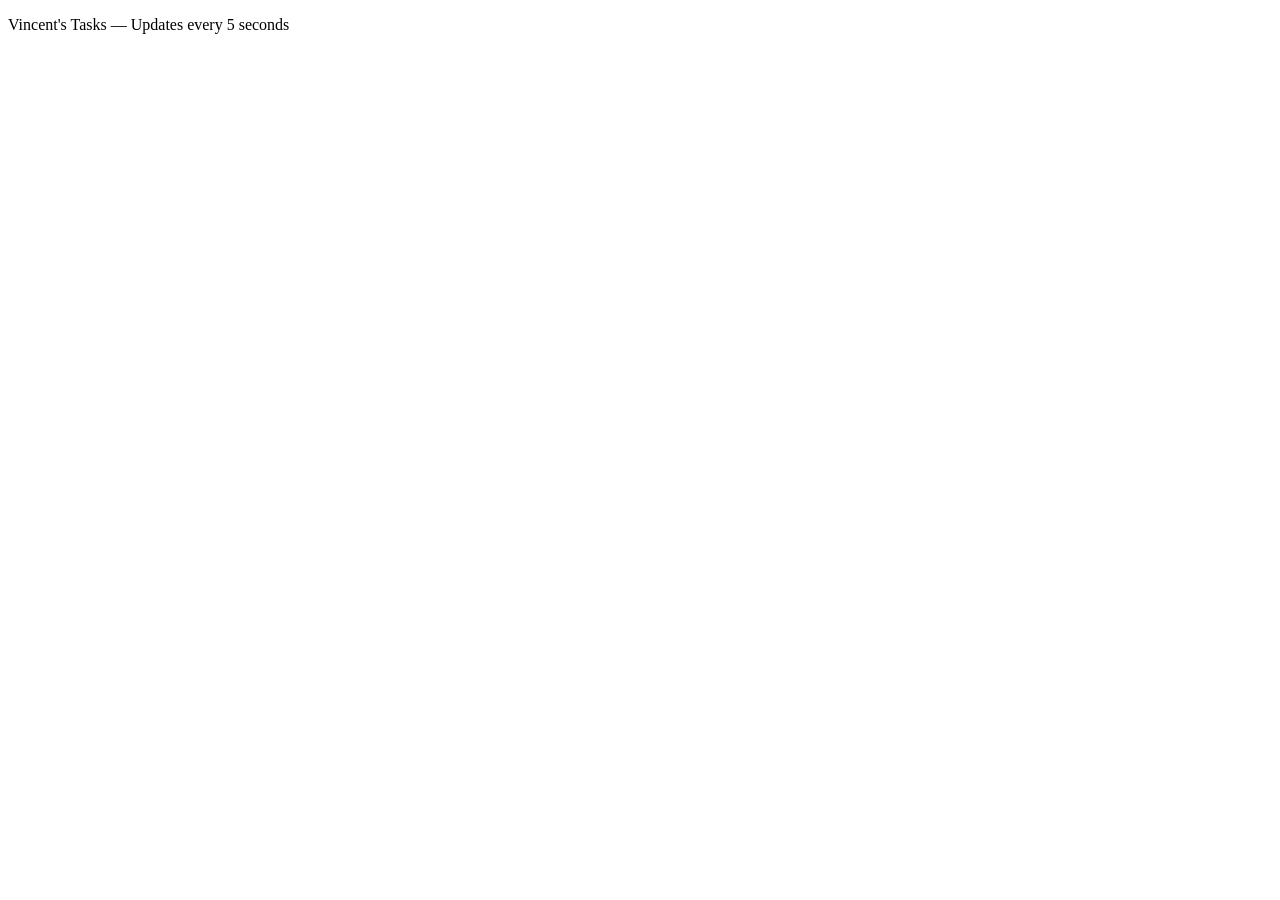
==== index.html @ 3737b5c9 "Rename server/index.html to index.html" ====
<!DOCTYPE html>
<html lang="en">

<head>
    <meta charset="UTF-8">
    <meta name="viewport" content="width=device-width, initial-scale=1.0">
    <title>My Project</title>
    <meta name="description" content="A simple HTML5 boilerplate template.">
    <meta name="author" content="Your Name">
    <!-- Open Graph for social sharing -->
    <meta property="og:title" content="My Project">
    <meta property="og:type" content="website">
    <meta property="og:description" content="A simple HTML5 boilerplate template.">
    <meta property="og:image" content="image.png">
    <!-- CSS -->
    <link rel="stylesheet" href="styles.css">
</head>

<body>
    <header>
    </header>
    <main>
        <div id="reports">
            <p id="task">Vincent's Tasks — Updates every 5 seconds</p>
        </div>
    </main>
    <footer>
    </footer>
    <!-- JavaScript -->
    <script>
        const ws = new WebSocket('wss://omission-scrap-crushing.ngrok-free.dev')

        ws.onmessage = (event) => {
            const data = JSON.parse(event.data)
            console.log(data.window, data.date, data.time)
            
            const newDiv = document.createElement('div')
            newDiv.textContent = `${data.window} - ${data.date} - ${data.time}`
            document.getElementById('reports').appendChild(newDiv)
        }

    </script>
</body>

</html>
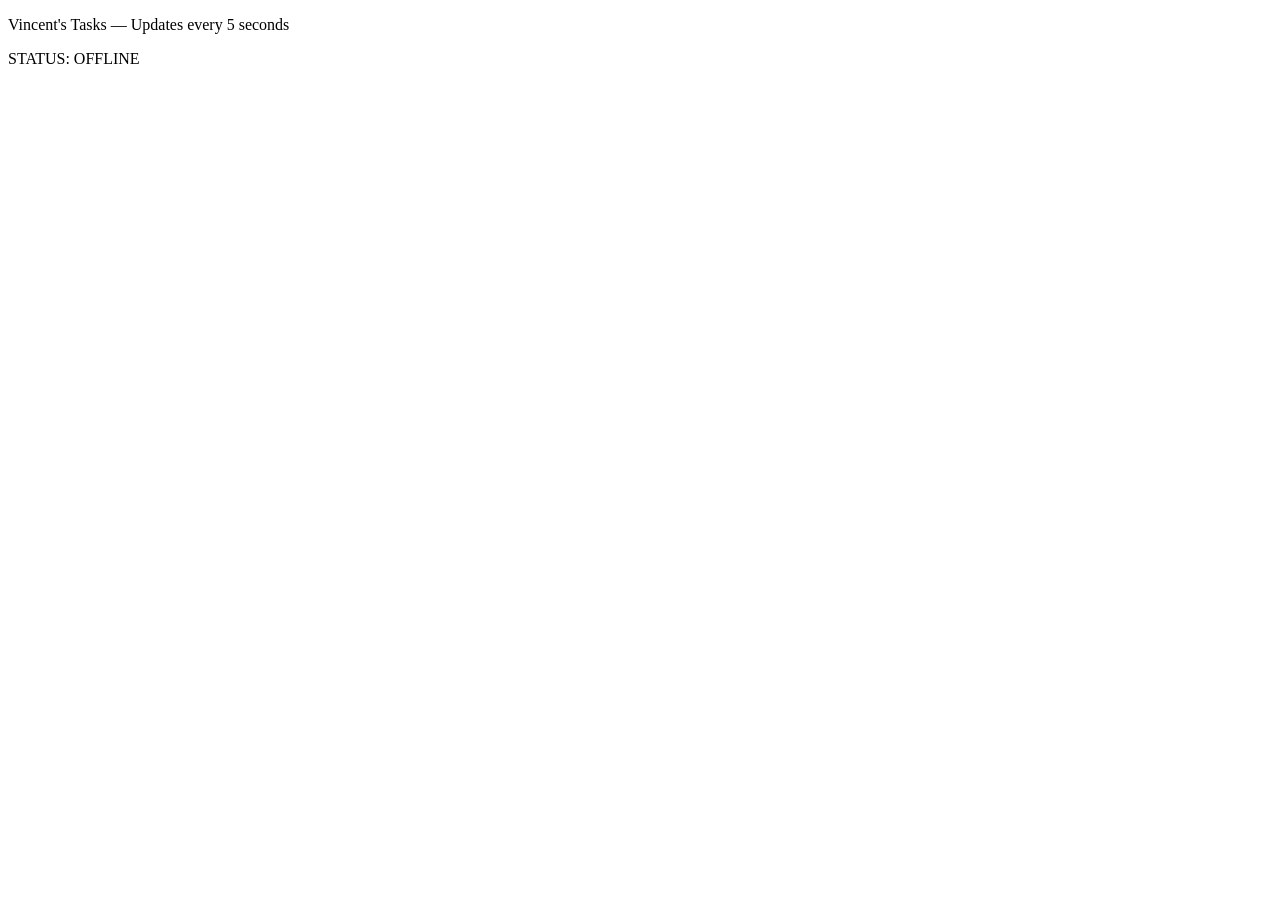
==== commit 36054117: "Add duration framework" ====
--- a/index.html
+++ b/index.html
@@ -21,22 +21,25 @@
     </header>
     <main>
         <div id="reports">
-            <p id="task">Vincent's Tasks — Updates every 5 seconds</p>
+            <p id="title">Vincent's Tasks — Updates every 5 seconds</p>
+            <p id="task">STATUS: OFFLINE</div>
         </div>
     </main>
     <footer>
     </footer>
     <!-- JavaScript -->
     <script>
-        const ws = new WebSocket('wss://omission-scrap-crushing.ngrok-free.dev')
+        const ws = new WebSocket('https://omission-scrap-crushing.ngrok-free.dev')
+        const task = document.getElementById('task')
 
         ws.onmessage = (event) => {
             const data = JSON.parse(event.data)
+            let t = ""
             console.log(data.window, data.date, data.time)
             
-            const newDiv = document.createElement('div')
-            newDiv.textContent = `${data.window} - ${data.date} - ${data.time}`
-            document.getElementById('reports').appendChild(newDiv)
+            task.textContent = `${data.window} - ${data.date} - ${data.time}`
+
+            // document.getElementById('reports').appendChild(newDiv)
         }
 
     </script>
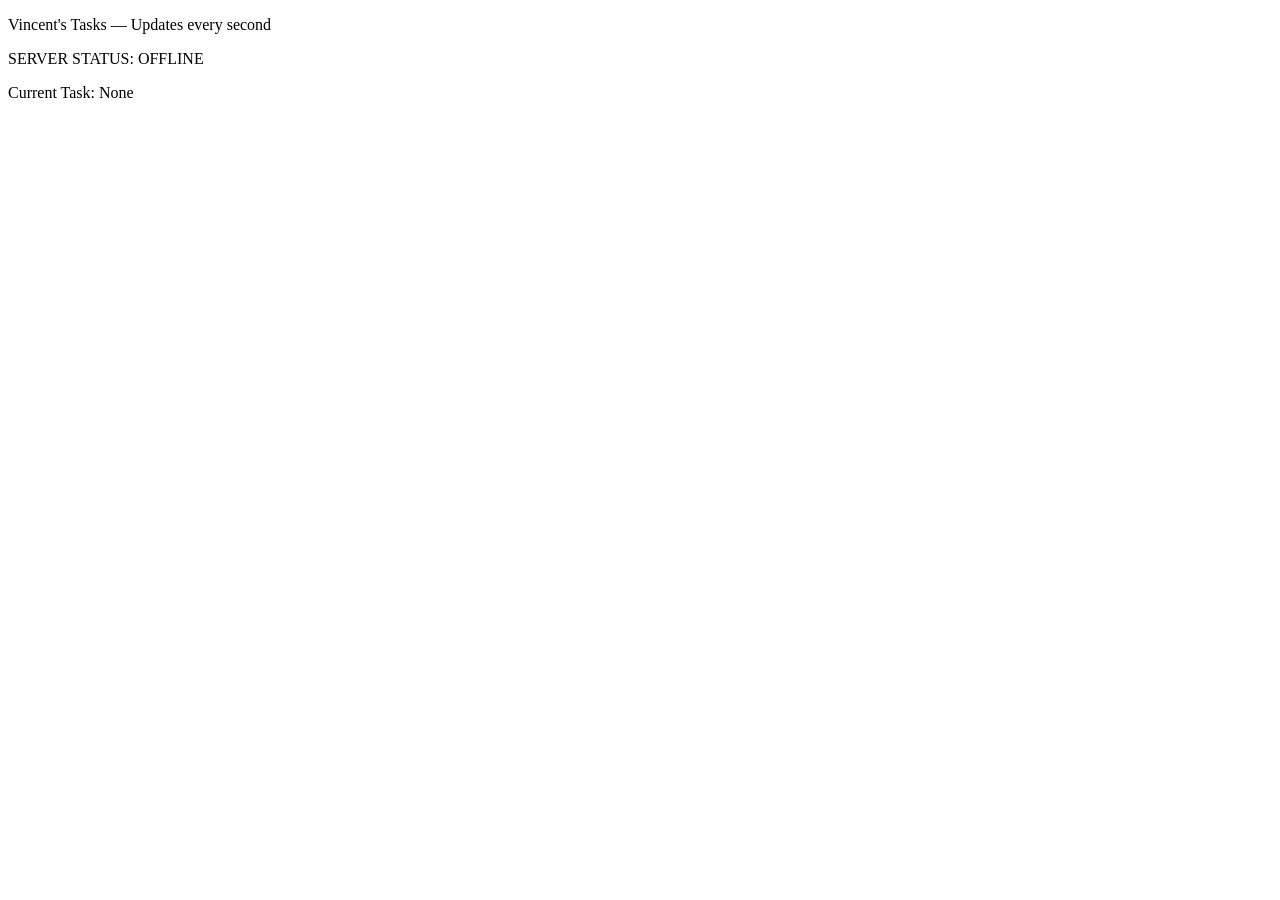
==== commit 8db9014c: "Update index.html" ====
--- a/index.html
+++ b/index.html
@@ -21,8 +21,9 @@
     </header>
     <main>
         <div id="reports">
-            <p id="title">Vincent's Tasks — Updates every 5 seconds</p>
-            <p id="task">STATUS: OFFLINE</div>
+            <p id="title">Vincent's Tasks — Updates every second</p>
+            <p id="status">SERVER STATUS: OFFLINE</div>
+            <p id="task">Current Task: None</p>
         </div>
     </main>
     <footer>
@@ -31,6 +32,19 @@
     <script>
         const ws = new WebSocket('https://omission-scrap-crushing.ngrok-free.dev')
         const task = document.getElementById('task')
+        const status = document.getElementById('status')
+
+        ws.onopen = () => {
+            status.textContent = "SERVER STATUS: ONLINE"
+        }
+
+        ws.onclose = () => {
+            status.textContent = "SERVER STATUS: OFFLINE"
+        }
+
+        ws.onerror = () => {
+            status.textContent = "SERVER STATUS: ERROR"
+        }
 
         ws.onmessage = (event) => {
             const data = JSON.parse(event.data)
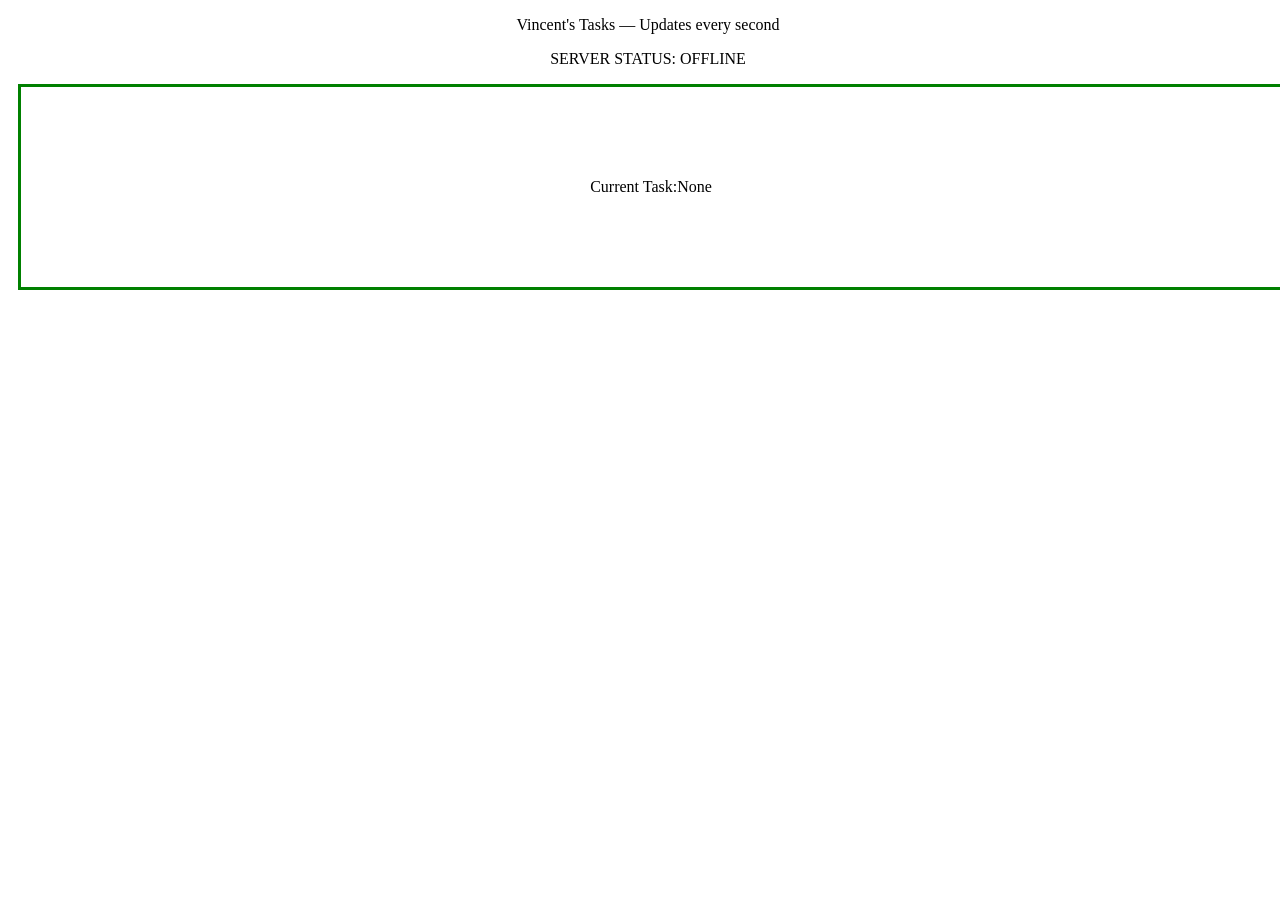
==== commit 82c4229e: "Updating CSS" ====
--- a/index.html
+++ b/index.html
@@ -4,11 +4,11 @@
 <head>
     <meta charset="UTF-8">
     <meta name="viewport" content="width=device-width, initial-scale=1.0">
-    <title>My Project</title>
-    <meta name="description" content="A simple HTML5 boilerplate template.">
-    <meta name="author" content="Your Name">
+    <title>Vinny Tracker</title>
+    <meta name="description" content="Vinny Tracker">
+    <meta name="author" content="Vincent">
     <!-- Open Graph for social sharing -->
-    <meta property="og:title" content="My Project">
+    <meta property="og:title" content="Vinny Tracker">
     <meta property="og:type" content="website">
     <meta property="og:description" content="A simple HTML5 boilerplate template.">
     <meta property="og:image" content="image.png">
@@ -20,10 +20,13 @@
     <header>
     </header>
     <main>
-        <div id="reports">
+        <div id="container">
             <p id="title">Vincent's Tasks — Updates every second</p>
-            <p id="status">SERVER STATUS: OFFLINE</div>
-            <p id="task">Current Task: None</p>
+            <p id="status">SERVER STATUS: OFFLINE</p>
+            <div id="reports">   
+                <p id="task-label">Current Task: </p>
+                <p id="curr-task">None</p>
+            </div>
         </div>
     </main>
     <footer>
@@ -48,12 +51,10 @@
 
         ws.onmessage = (event) => {
             const data = JSON.parse(event.data)
-            let t = ""
             console.log(data.window, data.date, data.time)
             
             task.textContent = `${data.window} - ${data.date} - ${data.time}`
 
-            // document.getElementById('reports').appendChild(newDiv)
         }
 
     </script>
--- a/styles.css
+++ b/styles.css
@@ -0,0 +1,19 @@
+
+
+html, body, main {
+    width: 100%;
+}
+
+#container {
+    margin: 10px;
+    text-align: center;
+}
+
+#reports {
+    display: flex;
+    justify-content: center;
+    align-items: center;
+    height: 200px;
+    border: 3px solid green;
+    width: 100%;
+}
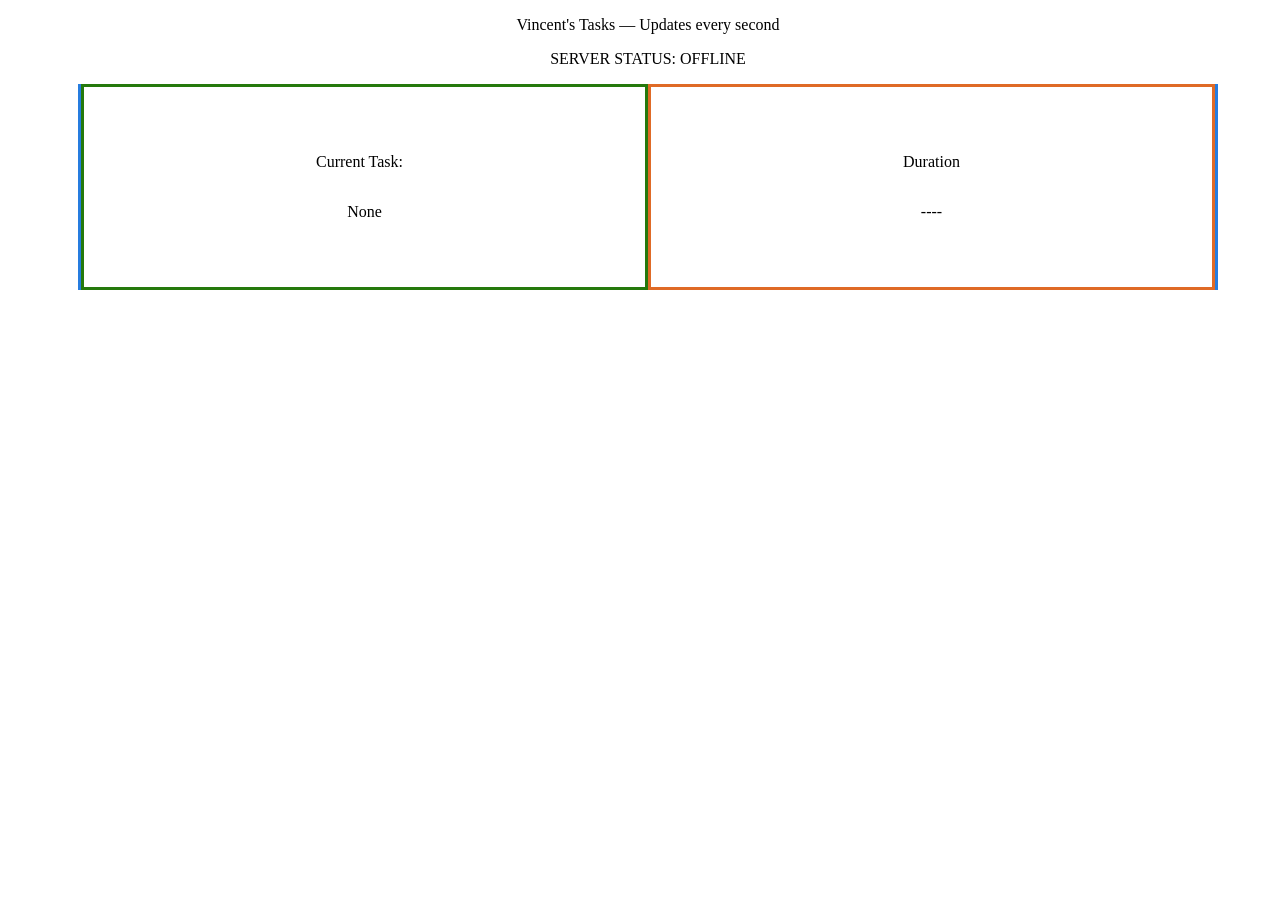
==== commit 30b9fab7: "Duration widget" ====
--- a/index.html
+++ b/index.html
@@ -23,9 +23,23 @@
         <div id="container">
             <p id="title">Vincent's Tasks — Updates every second</p>
             <p id="status">SERVER STATUS: OFFLINE</p>
-            <div id="reports">   
-                <p id="task-label">Current Task: </p>
-                <p id="curr-task">None</p>
+            <div id="reports"> 
+                <div id="task-container">
+                    <p id="task-label">Current Task: </p>
+                    <p id="curr-task">None</p>
+                </div>
+                <div id="information-container">
+                    <div id="duration-container">
+                        <p id="duration-label">Duration</p>
+                        <p id="duration">----</p>
+                    </div>
+                    <div >
+
+                    </div>
+                </div>
+            </div>
+            <div id="">
+
             </div>
         </div>
     </main>
@@ -34,8 +48,9 @@
     <!-- JavaScript -->
     <script>
         const ws = new WebSocket('https://omission-scrap-crushing.ngrok-free.dev')
-        const task = document.getElementById('task')
+        const task = document.getElementById('curr-task')
         const status = document.getElementById('status')
+        const duration = document.getElementById('duration')
 
         ws.onopen = () => {
             status.textContent = "SERVER STATUS: ONLINE"
@@ -54,7 +69,7 @@
             console.log(data.window, data.date, data.time)
             
             task.textContent = `${data.window} - ${data.date} - ${data.time}`
-
+            duration.textContent = `${data.duration}`
         }
 
     </script>
--- a/styles.css
+++ b/styles.css
@@ -7,13 +7,49 @@
 #container {
     margin: 10px;
     text-align: center;
+    justify-content: center;
+    align-items: center;
 }
 
 #reports {
     display: flex;
+    flex-direction: row;
     justify-content: center;
     align-items: center;
     height: 200px;
-    border: 3px solid green;
+    border: 3px solid rgb(38, 124, 223);
+    width: 90%;
+    margin: 0 auto;
+}
+
+#task-container { 
+    display:flex;
+    border: 3px solid rgb(37, 121, 12);
     width: 100%;
+    height: 100%;
+    
+    flex-direction: column;
+    justify-content: center;
+    align-items: center;
+    margin: 0 auto;
+}
+
+#task-label {
+    margin-right: 10px;
+}
+
+#information-container {
+    display:flex;
+    border: 3px solid rgb(223, 106, 38);
+    width: 100%;
+    height: 100%;
+}
+
+#duration-container {
+    display: flex;
+
+    flex-direction: column;
+    justify-content: center;
+    align-items: center;
+    margin: 0 auto;
 }
